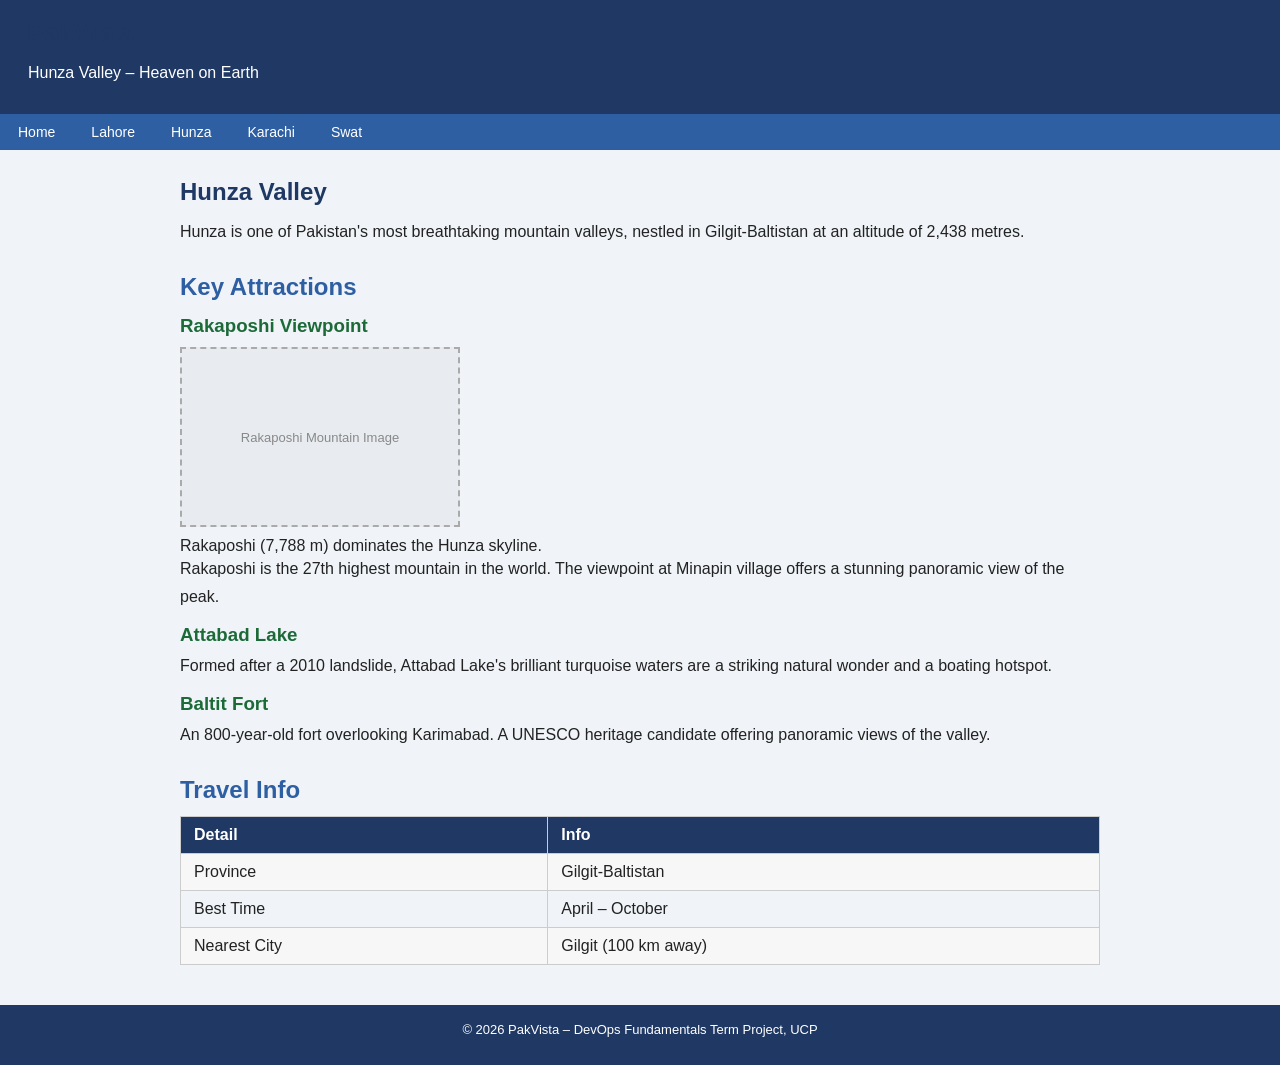
==== hunza.html @ 9ea57660 "feat: hunza page and ci-staging workflow – Moiz" ====
<!DOCTYPE html>
<html lang="en">
<head>
<meta charset="UTF-8">
<title>PakVista – Hunza Valley</title>
<link rel="stylesheet" href="style.css">
</head>
<body>
<header><h1>PakVista</h1><p>Hunza Valley – Heaven on Earth</p></header>
<nav class="nav-bar">
<a href="index.html">Home</a><a href="lahore.html">Lahore</a>
<a href="hunza.html">Hunza</a><a href="karachi.html">Karachi</a>
<a href="swat.html">Swat</a>
</nav>
<main>
<section>
<h1>Hunza Valley</h1>
<p>Hunza is one of Pakistan's most breathtaking mountain valleys,
nestled in Gilgit-Baltistan at an altitude of 2,438 metres.</p>
</section>
<section>
<h2>Key Attractions</h2>
<article>
<h3>Rakaposhi Viewpoint</h3>
<figure>
<div class="img-placeholder">Rakaposhi Mountain Image</div>
<figcaption>Rakaposhi (7,788 m) dominates the Hunza skyline.</figcaption>
</figure>
<p>Rakaposhi is the 27th highest mountain in the world. The viewpoint
at Minapin village offers a stunning panoramic view of the peak.</p>
</article>
<article>
<h3>Attabad Lake</h3>
<p>Formed after a 2010 landslide, Attabad Lake's brilliant turquoise
waters are a striking natural wonder and a boating hotspot.</p>
</article>
<article>
<h3>Baltit Fort</h3>
<p>An 800-year-old fort overlooking Karimabad. A UNESCO heritage
candidate offering panoramic views of the valley.</p>
</article>
</section>
<section>
<h2>Travel Info</h2>
<table>
<tr><th>Detail</th><th>Info</th></tr>
<tr><td>Province</td><td>Gilgit-Baltistan</td></tr>
<tr><td>Best Time</td><td>April – October</td></tr>
<tr><td>Nearest City</td><td>Gilgit (100 km away)</td></tr>
</table>
</section>
</main>
<footer><p>&copy; 2026 PakVista – DevOps Fundamentals Term Project, UCP</p></footer>
</body>
</html>
---- style.css ----
:root {
	--navy: #1F3864;
	--blue: #2E5FA3;
	--green: #1D6A39;
	--light: #F0F4F8;
	--white: #FFFFFF;
	--text: #222222;
}

* {
	margin: 0;
	padding: 0;
	box-sizing: border-box;
}

body {
	font-family: Arial, sans-serif;
	background: var(--light);
	color: var(--text);
}

header {
	background: var(--navy);
	color: var(--white);
	padding: 18px 28px;
}

header h1 {
	font-size: 1.6rem;
}

nav.nav-bar {
	background: var(--blue);
	display: flex;
	gap: 0;
	flex-wrap: wrap;
}

nav.nav-bar a {
	color: var(--white);
	text-decoration: none;
	padding: 10px 18px;
	font-size: 14px;
}

nav.nav-bar a:hover {
	background: var(--navy);
}

main {
	max-width: 960px;
	margin: 28px auto;
	padding: 0 20px;
}

h1 {
	color: var(--navy);
	margin-bottom: 12px;
}

h2 {
	color: var(--blue);
	margin: 18px 0 8px;
}

h3 {
	color: var(--green);
	margin: 14px 0 6px;
}

p {
	line-height: 1.7;
	margin-bottom: 10px;
}

a {
	color: var(--blue);
}

section {
	margin-bottom: 28px;
}

table {
	width: 100%;
	border-collapse: collapse;
	margin-top: 12px;
}

th,
td {
	border: 1px solid #ccc;
	padding: 9px 13px;
	text-align: left;
}

th {
	background: var(--navy);
	color: var(--white);
}

tr:nth-child(even) {
	background: #f7f7f7;
}

.img-placeholder {
	width: 280px;
	height: 180px;
	border: 2px dashed #aaa;
	background: #e8ecf0;
	display: flex;
	align-items: center;
	justify-content: center;
	color: #888;
	font-size: 13px;
	margin: 10px 0;
}

footer {
	background: var(--navy);
	color: var(--white);
	text-align: center;
	padding: 14px;
	margin-top: 40px;
	font-size: 13px;
}

@media (max-width: 600px) {
	nav.nav-bar {
		flex-direction: column;
	}
}
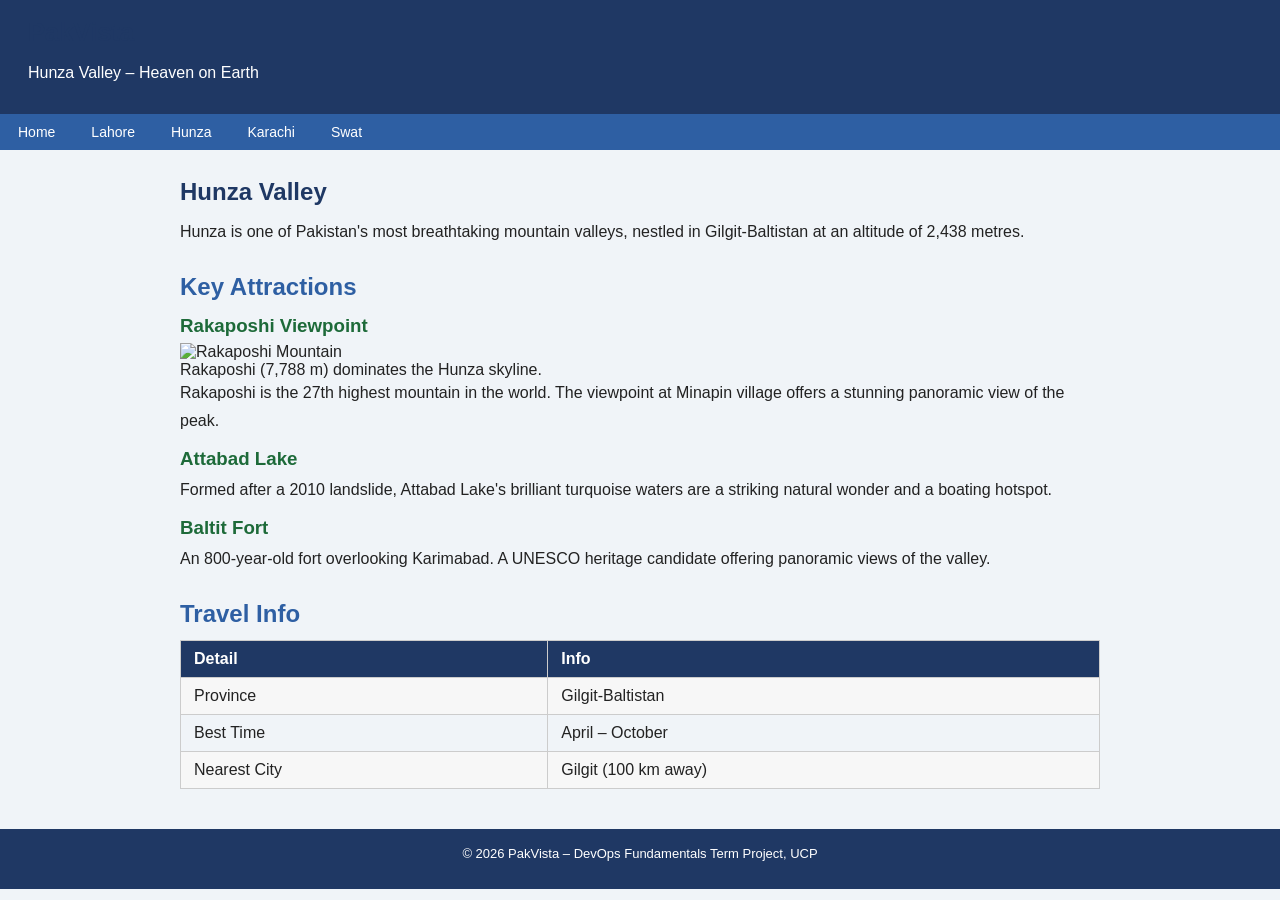
==== commit bb6d366b: "add the images link" ====
--- a/hunza.html
+++ b/hunza.html
@@ -23,7 +23,11 @@
 <article>
 <h3>Rakaposhi Viewpoint</h3>
 <figure>
-<div class="img-placeholder">Rakaposhi Mountain Image</div>
+<img
+        src="https://img.freepik.com/premium-photo/beautiful-landscape-hunza-valley-autumn-season-northern-area-pakistan_650468-553.jpg"
+        alt="Rakaposhi Mountain"
+        width="600"
+    >
 <figcaption>Rakaposhi (7,788 m) dominates the Hunza skyline.</figcaption>
 </figure>
 <p>Rakaposhi is the 27th highest mountain in the world. The viewpoint
